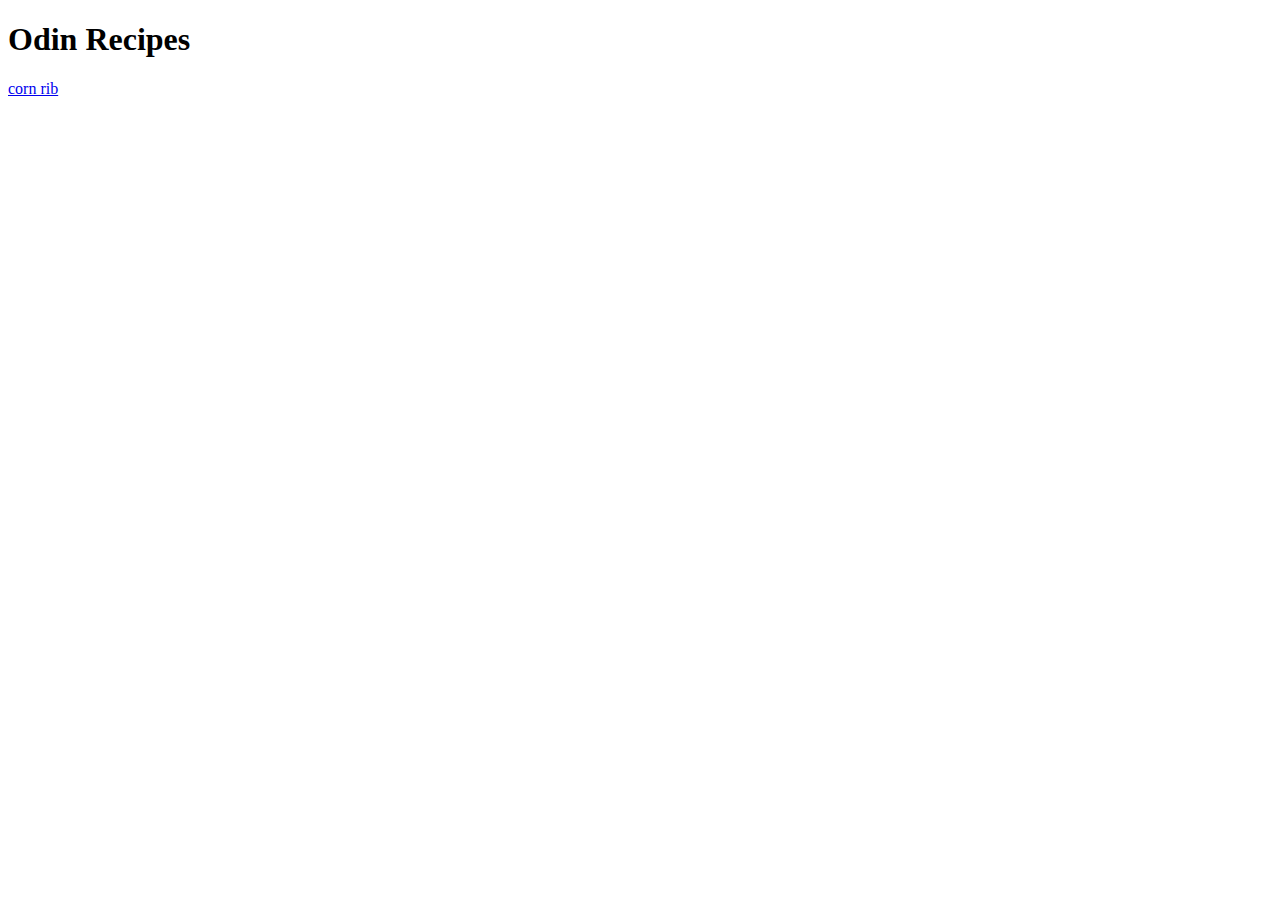
==== index.html @ f252fd26 "edit README.md and index.html" ====
<!DOCTYPE html>
<html lang="en">
<head>
    <meta charset="UTF-8">
    <meta http-equiv="X-UA-Compatible" content="IE=edge">
    <meta name="viewport" content="width=device-width, initial-scale=1.0">
    <title>OR</title>
</head>
<body>
    <h1>
        Odin Recipes
    </h1>
    <a href="recipes/cornrib.html">corn rib</a>
</body>
</html>
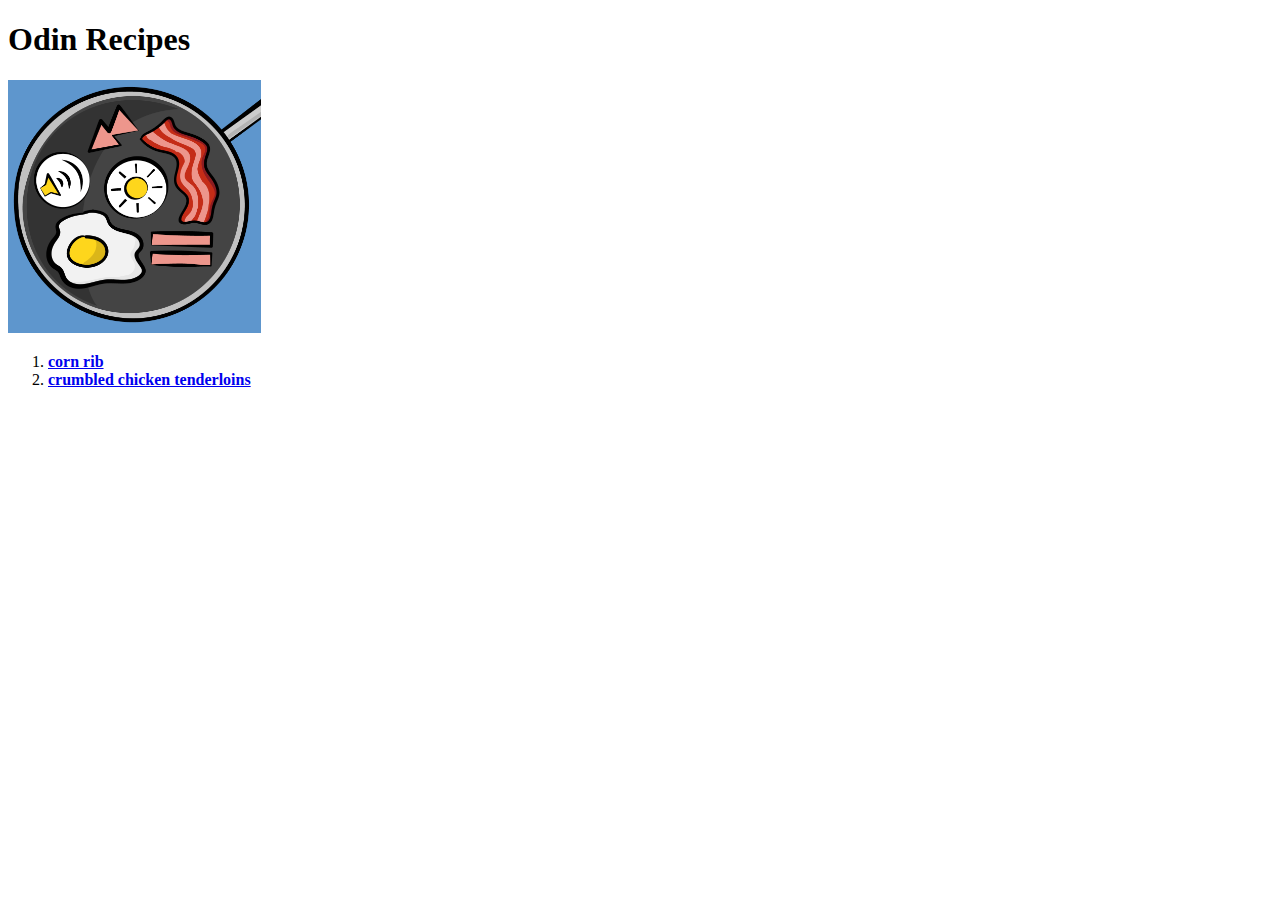
==== commit a6b455ea: "adding anime and index" ====
--- a/index.html
+++ b/index.html
@@ -10,6 +10,10 @@
     <h1>
         Odin Recipes
     </h1>
-    <a href="recipes/cornrib.html">corn rib</a>
+    <img src="anime.png"width=20%>
+    <ol>
+    <li> <a href="recipes/cornrib.html"><b>corn rib</b></a></li>
+    <li><a href="recipes/crumbledchickentenderloins.html"><b>crumbled chicken tenderloins</b></a></li>
+    </ol>
 </body>
 </html>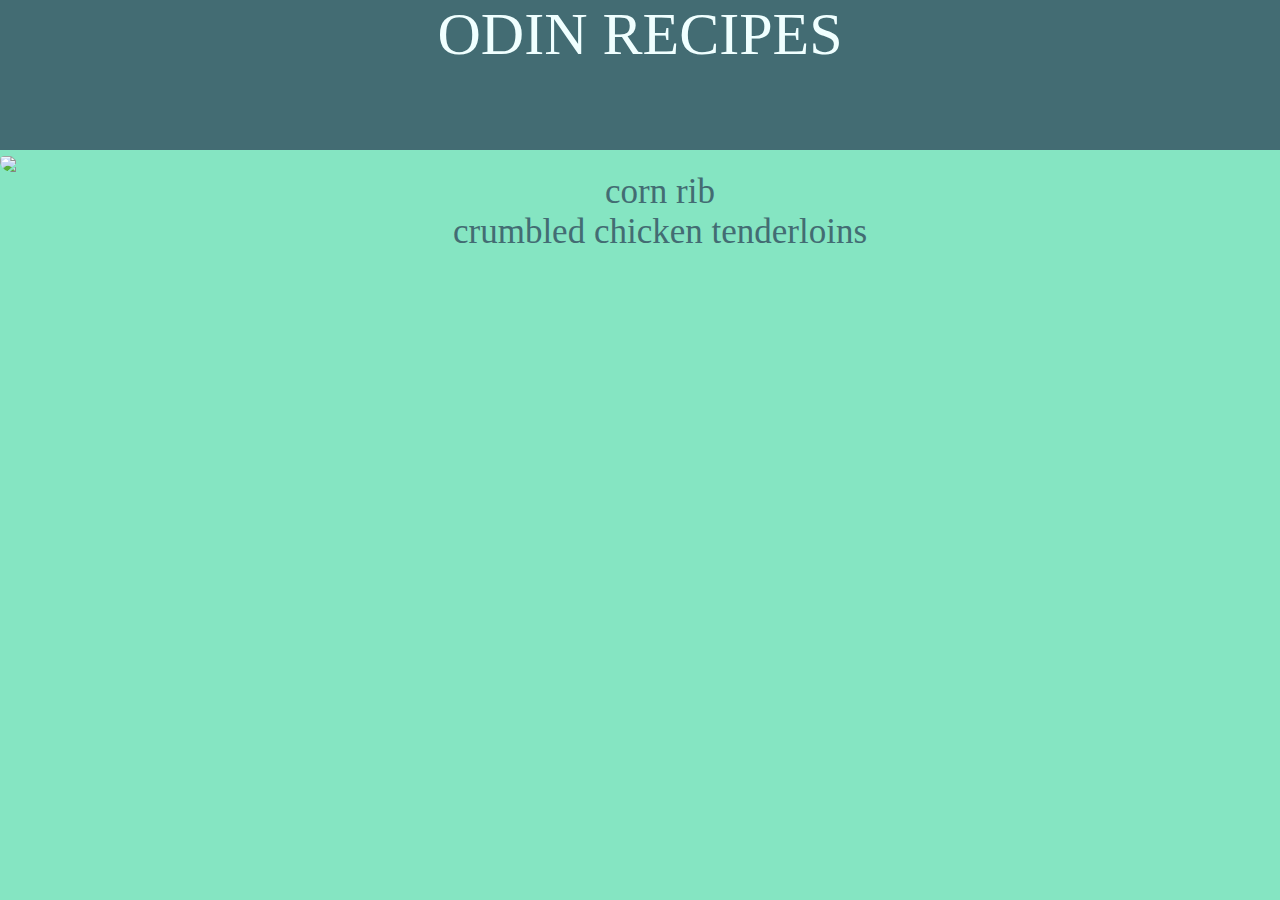
==== commit 9812141c: "changes to css" ====
--- a/index.html
+++ b/index.html
@@ -5,15 +5,14 @@
     <meta http-equiv="X-UA-Compatible" content="IE=edge">
     <meta name="viewport" content="width=device-width, initial-scale=1.0">
     <title>OR</title>
+    <link rel="stylesheet" href="style.css">
 </head>
-<body>
-    <h1>
-        Odin Recipes
-    </h1>
-    <img src="anime.png"width=20%>
-    <ol>
+<body id="mainpage-style"></body>
+    <h1>ODIN RECIPES </h1>
+    <img src="recipe image.jpeg">
+    <ul>
     <li> <a href="recipes/cornrib.html"><b>corn rib</b></a></li>
     <li><a href="recipes/crumbledchickentenderloins.html"><b>crumbled chicken tenderloins</b></a></li>
-    </ol>
+    </ul>
 </body>
 </html>--- a/style.css
+++ b/style.css
@@ -0,0 +1,38 @@
+#mainpage-style{
+    background-color:#85E5C2;
+}
+body{
+    margin: 0%;
+    padding: 0%;
+}
+h1{
+    color: azure;
+    height: 150px;
+    margin-top: 0%;
+    text-align: center;
+    font-size: 60px;
+    font-weight: lighter;
+    background-color: #436C73; 
+}
+img{
+  display: block;
+  margin-left: auto;
+  margin-right: auto;
+  margin-top: -2.7%;
+  border-radius: 30px 80px;
+  height: auto;
+}
+ul {
+    display: table;
+    margin: 0 auto;
+    list-style-type: none;
+    font-size: 35px;
+    font-weight: lighter;
+    text-align: center;
+}
+ a[href]   {
+     color:#436C73
+ }
+ a:link { text-decoration: none; }
+ 
+
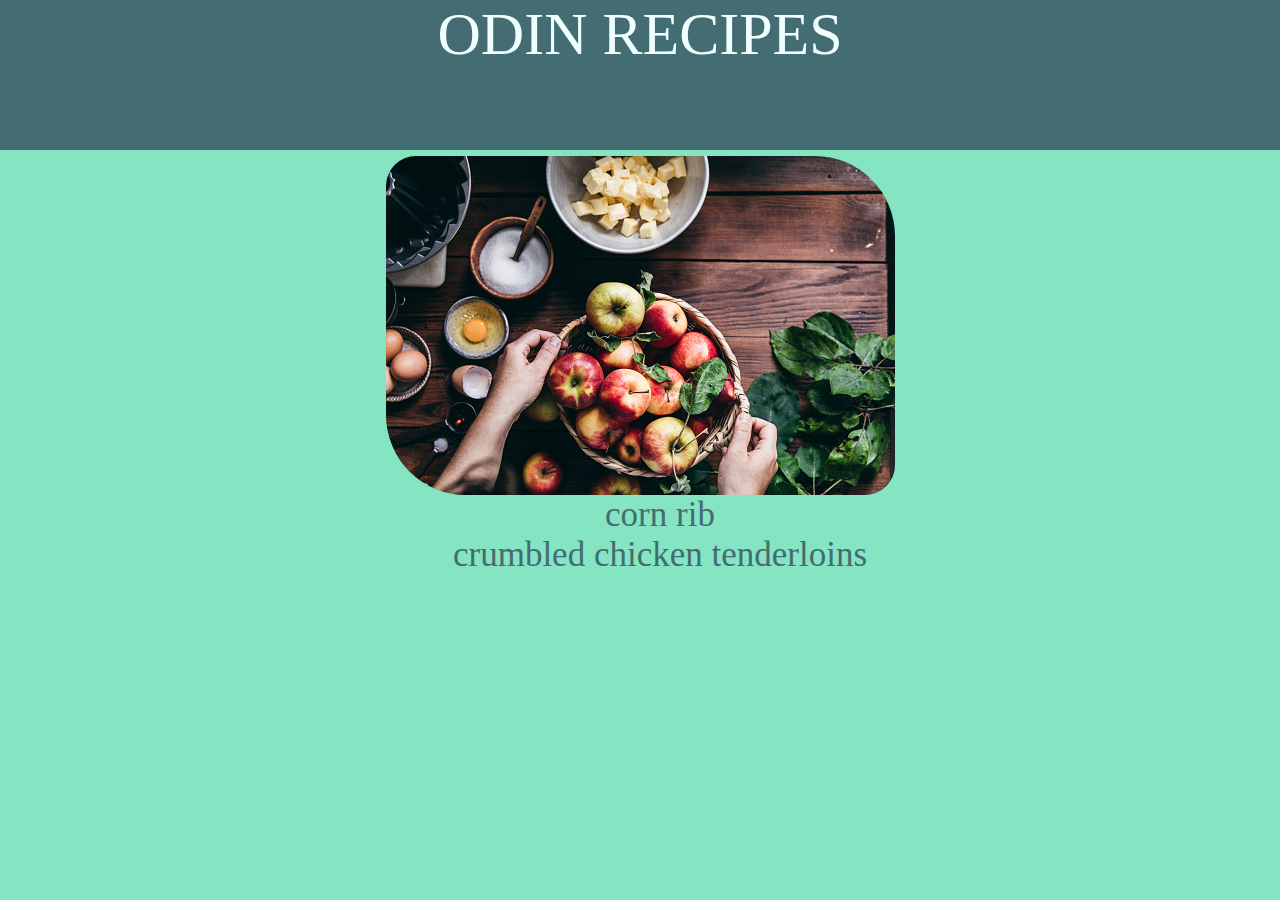
==== commit f92a5ec3: "changes done" ====
--- a/index.html
+++ b/index.html
@@ -9,7 +9,7 @@
 </head>
 <body id="mainpage-style"></body>
     <h1>ODIN RECIPES </h1>
-    <img src="recipe image.jpeg">
+    <img src="recipe-image.jpeg">
     <ul>
     <li> <a href="recipes/cornrib.html"><b>corn rib</b></a></li>
     <li><a href="recipes/crumbledchickentenderloins.html"><b>crumbled chicken tenderloins</b></a></li>
